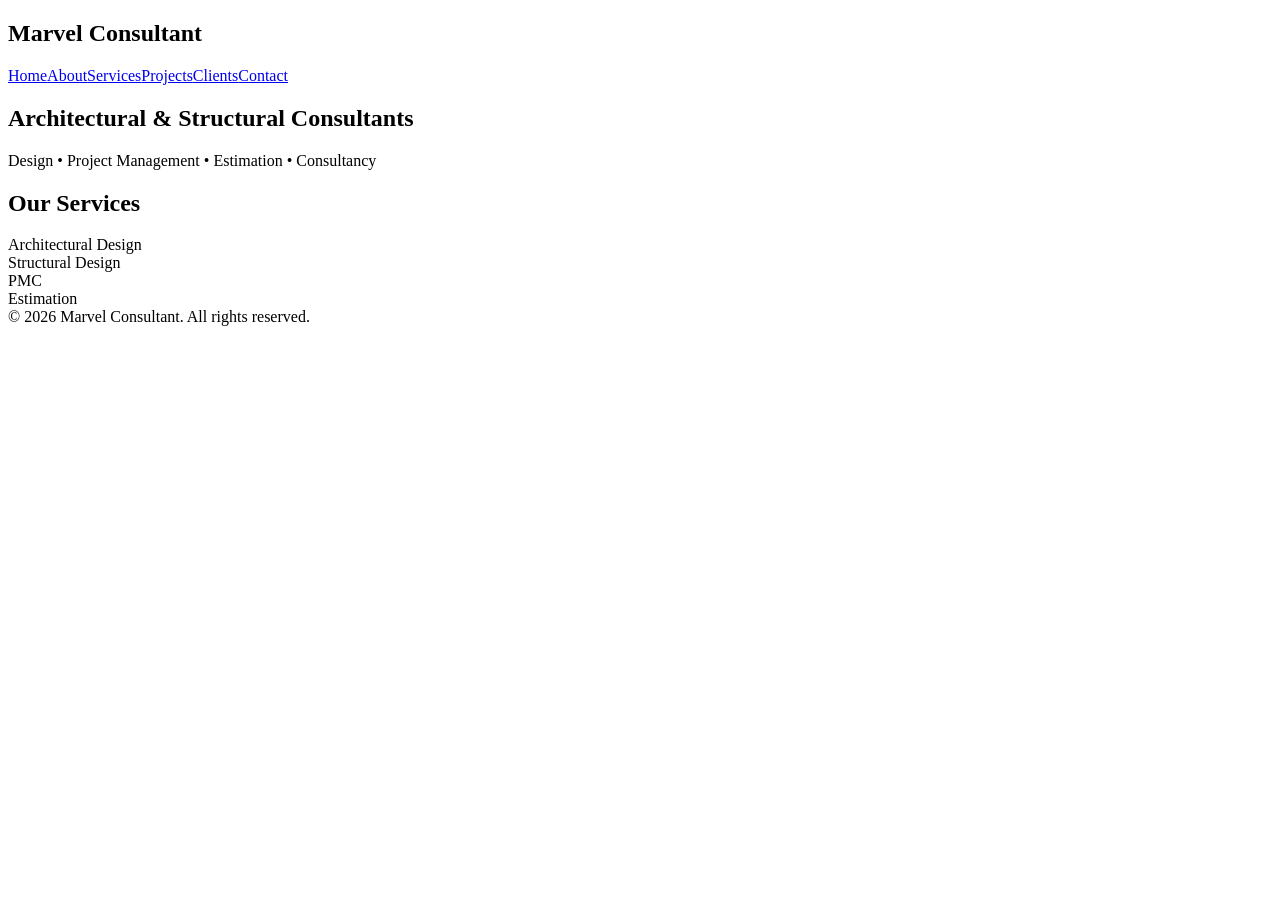
==== index.html @ 7bcf1f75 "Add files via upload" ====
<!DOCTYPE html><html><head><title>Marvel Consultant</title><link rel='stylesheet' href='css/style.css'></head><body><header><h2>Marvel Consultant</h2><nav><a href="index.html">Home</a><a href="about.html">About</a><a href="services.html">Services</a><a href="projects.html">Projects</a><a href="clients.html">Clients</a><a href="contact.html">Contact</a></nav></header><section class='hero'><h1>Architectural & Structural Consultants</h1><p>Design • Project Management • Estimation • Consultancy</p></section><div class='container'><h2>Our Services</h2><div class='cards'><div class='card'>Architectural Design</div><div class='card'>Structural Design</div><div class='card'>PMC</div><div class='card'>Estimation</div></div></div><footer>&copy; 2026 Marvel Consultant. All rights reserved.</footer><script src='js/script.js'></script></body></html>
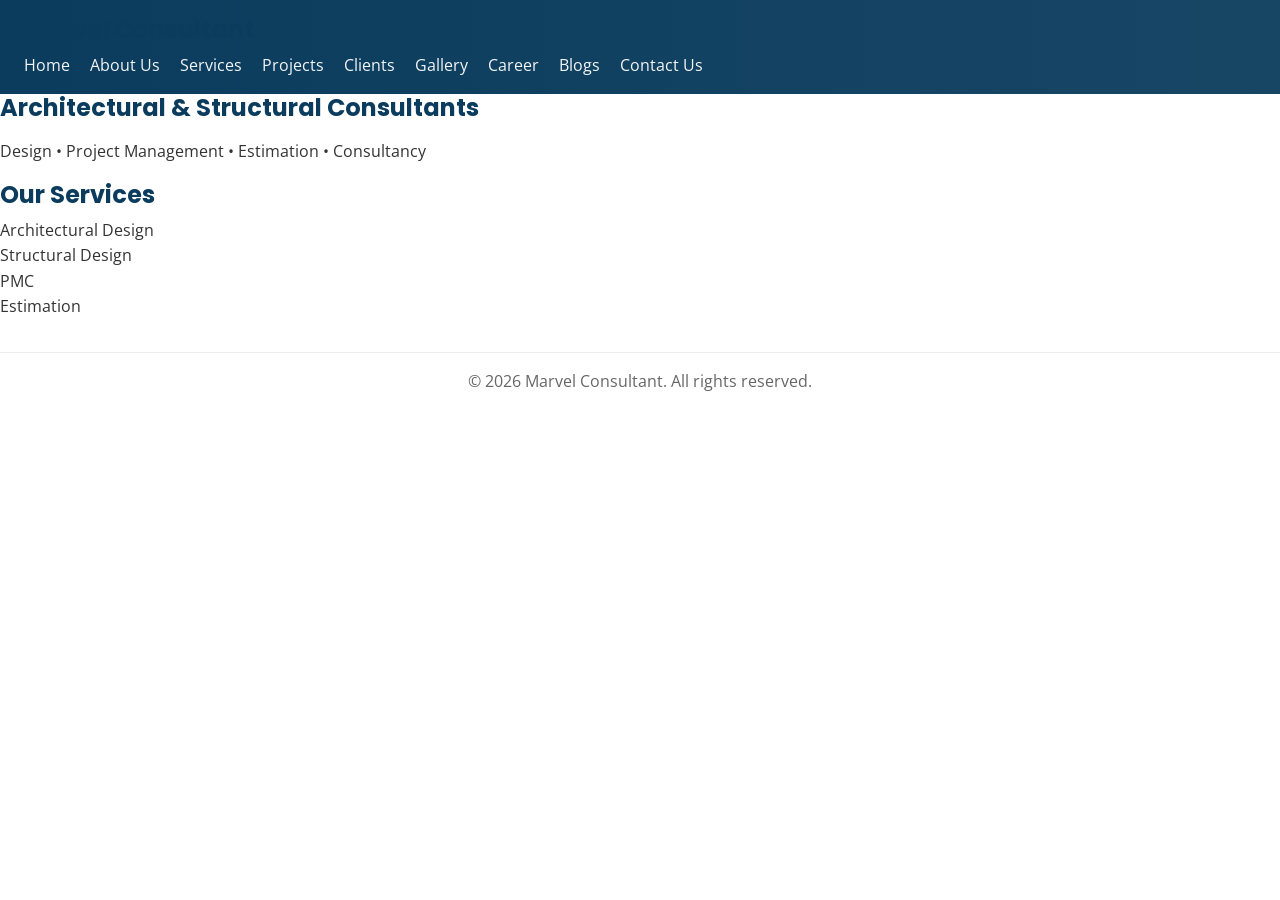
==== commit 8ded2141: "Update site navigation order and labels (Home, About Us, Services, Projects, Clients, Gallery, Caree" ====
--- a/index.html
+++ b/index.html
@@ -1 +1,43 @@
-<!DOCTYPE html><html><head><title>Marvel Consultant</title><link rel='stylesheet' href='css/style.css'></head><body><header><h2>Marvel Consultant</h2><nav><a href="index.html">Home</a><a href="about.html">About</a><a href="services.html">Services</a><a href="projects.html">Projects</a><a href="clients.html">Clients</a><a href="contact.html">Contact</a></nav></header><section class='hero'><h1>Architectural & Structural Consultants</h1><p>Design • Project Management • Estimation • Consultancy</p></section><div class='container'><h2>Our Services</h2><div class='cards'><div class='card'>Architectural Design</div><div class='card'>Structural Design</div><div class='card'>PMC</div><div class='card'>Estimation</div></div></div><footer>&copy; 2026 Marvel Consultant. All rights reserved.</footer><script src='js/script.js'></script></body></html>+<!DOCTYPE html>
+<html>
+<head>
+    <meta charset="utf-8">
+    <meta name="viewport" content="width=device-width, initial-scale=1">
+    <title>Marvel Consultant</title>
+    <link rel='stylesheet' href='css/style.css'>
+</head>
+<body>
+    <header>
+        <h2>Marvel Consultant</h2>
+        <nav>
+            <a href="index.html">Home</a>
+            <a href="about.html">About Us</a>
+            <a href="services.html">Services</a>
+            <a href="projects.html">Projects</a>
+            <a href="clients.html">Clients</a>
+            <a href="gallery.html">Gallery</a>
+            <a href="career.html">Career</a>
+            <a href="blogs.html">Blogs</a>
+            <a href="contact.html">Contact Us</a>
+        </nav>
+    </header>
+
+    <section class='hero'>
+        <h1>Architectural & Structural Consultants</h1>
+        <p>Design • Project Management • Estimation • Consultancy</p>
+    </section>
+
+    <div class='container'>
+        <h2>Our Services</h2>
+        <div class='cards'>
+            <div class='card'>Architectural Design</div>
+            <div class='card'>Structural Design</div>
+            <div class='card'>PMC</div>
+            <div class='card'>Estimation</div>
+        </div>
+    </div>
+
+    <footer>&copy; 2026 Marvel Consultant. All rights reserved.</footer>
+    <script src='js/script.js'></script>
+</body>
+</html>
--- a/css/style.css
+++ b/css/style.css
@@ -0,0 +1,114 @@
+/* css/style.css
+   Added color variables and basic site styles using:
+   Primary (Navy Blue): #0B3C5D
+   Accent (Steel Blue): #1E88E5
+   Background: #FFFFFF
+   Text: #333333
+   Updated: Added Google Fonts (Poppins & Open Sans) and typography variables
+*/
+
+@import url('https://fonts.googleapis.com/css2?family=Open+Sans:wght@300;400;600&family=Poppins:wght@700&display=swap');
+
+:root {
+  --color-primary: #0B3C5D; /* Navy Blue */
+  --color-accent:  #1E88E5; /* Steel Blue */
+  --color-background: #FFFFFF; /* White */
+  --color-text: #333333; /* Dark Grey */
+  --color-muted: #666666;
+  --max-width: 1100px;
+
+  /* Typography */
+  --font-heading: 'Poppins', system-ui, -apple-system, "Segoe UI", Roboto, "Helvetica Neue", Arial;
+  --font-body: 'Open Sans', system-ui, -apple-system, "Segoe UI", Roboto, "Helvetica Neue", Arial;
+}
+
+* { box-sizing: border-box; }
+html, body { height: 100%; }
+body {
+  margin: 0;
+  font-family: var(--font-body);
+  background: var(--color-background);
+  color: var(--color-text);
+  -webkit-font-smoothing: antialiased;
+  -moz-osx-font-smoothing: grayscale;
+  line-height: 1.6;
+}
+
+/* Headings use Poppins Bold */
+h1, h2, h3, h4, h5, h6 {
+  font-family: var(--font-heading);
+  font-weight: 700;
+  color: var(--color-primary);
+  margin: 0 0 0.5rem 0;
+  line-height: 1.2;
+}
+
+a { color: var(--color-accent); text-decoration: none; }
+a:hover, a:focus { text-decoration: underline; }
+
+header {
+  background: linear-gradient(90deg, var(--color-primary) 0%, rgba(11,60,93,0.95) 100%);
+  color: #fff;
+  padding: 1rem 1.5rem;
+}
+
+header h1 { margin: 0; font-size: 1.4rem; }
+
+nav { margin-top: 0.5rem; }
+nav a { color: rgba(255,255,255,0.95); margin-right: 1rem; }
+nav a:hover { color: var(--color-accent); }
+
+main { padding: 2rem 1.5rem; max-width: var(--max-width); margin: 0 auto; }
+
+/* Hero */
+.about-hero {
+  background: linear-gradient(180deg, rgba(11,60,93,0.04), rgba(30,136,229,0.02));
+  border-radius: 8px;
+  padding: 2rem;
+  margin-bottom: 1.5rem;
+}
+.about-hero h2 { margin-top: 0; color: var(--color-primary); font-size: 2rem; }
+.about-hero p { color: var(--color-muted); margin-top: 0.5rem; }
+
+h3 { color: var(--color-primary); }
+
+ul { padding-left: 1.2rem; }
+li { margin-bottom: 0.4rem; color: var(--color-text); }
+
+/* CTA Button */
+.cta-button {
+  display: inline-block;
+  background: var(--color-accent);
+  color: #fff;
+  padding: 0.65rem 1rem;
+  border-radius: 6px;
+  font-weight: 600;
+  text-decoration: none;
+  transition: filter 150ms ease, transform 150ms ease;
+}
+.cta-button:hover, .cta-button:focus {
+  filter: brightness(0.94);
+  transform: translateY(-1px);
+}
+
+/* Footer */
+footer {
+  text-align: center;
+  padding: 1rem 1.5rem;
+  border-top: 1px solid #eee;
+  color: var(--color-muted);
+  margin-top: 2rem;
+}
+
+/* Accessibility focus styles */
+:focus-visible {
+  outline: 3px solid rgba(30,136,229,0.25);
+  outline-offset: 2px;
+}
+
+/* Responsive tweaks */
+@media (min-width: 768px) {
+  header h1 { font-size: 1.6rem; }
+  .about-hero h2 { font-size: 2.4rem; }
+  main { padding: 3rem 2rem; }
+}
